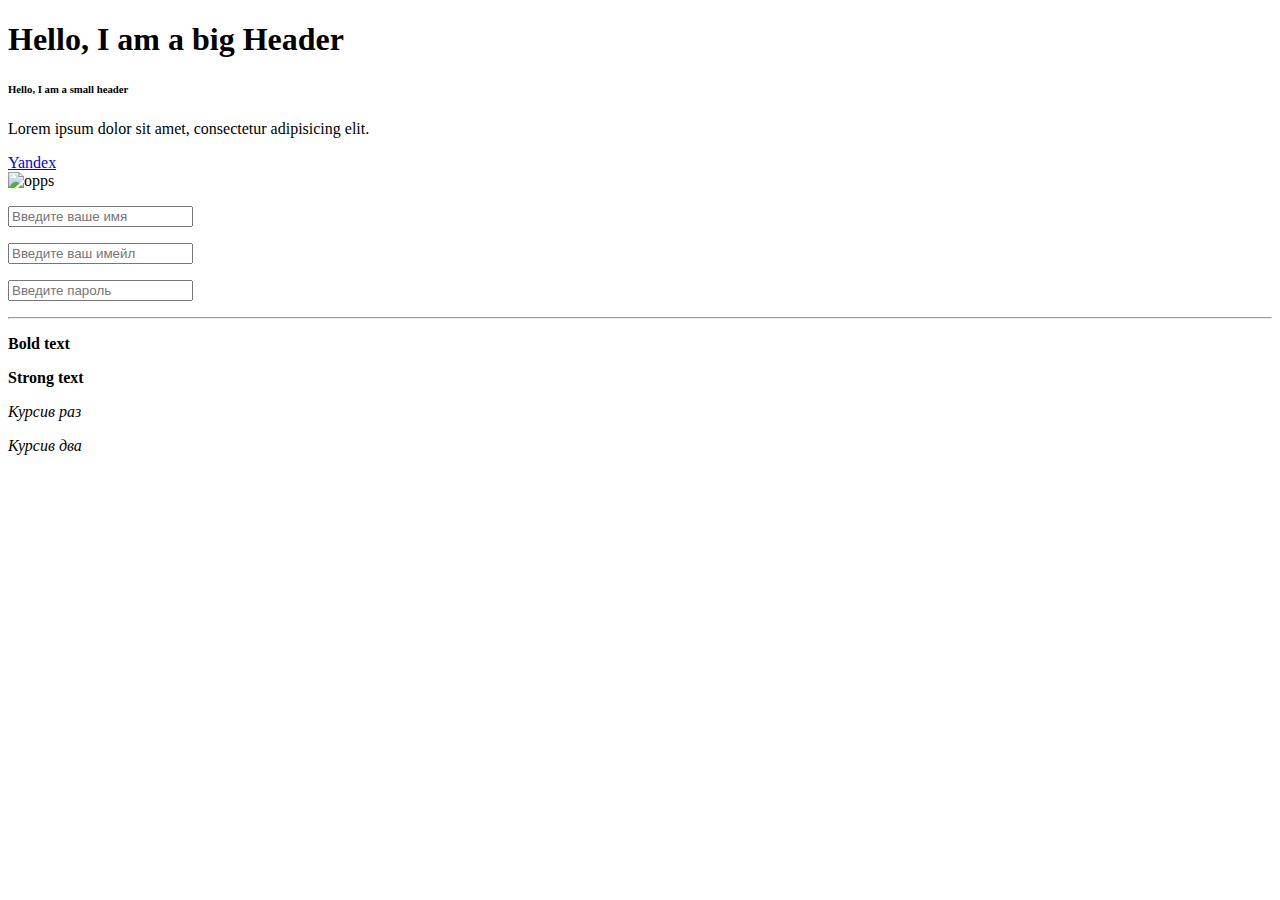
==== html/lesson1.html @ f618e13e "fAdd first lesson homework" ====
<!DOCTYPE html>
<html lang="en">
<head>
    <meta charset="UTF-8">
    <meta http-equiv="X-UA-Compatible" content="IE=edge">
    <meta name="viewport" content="width=device-width, initial-scale=1.0">
    <title>Lesson One</title>
</head>
<body>
    <h1>Hello, I am a big Header</h1>
    <h6>Hello, I am a small header</h6>
    <p>Lorem ipsum dolor sit amet, consectetur adipisicing elit.</p>
    <a href="https://google.com">Yandex</a>
    <!-- <div> -->
        <br><img src="../static/static.jpeg" alt="opps">
    <!-- </div> -->
    <div>
        <form>
            <p>
                <input placeholder="Введите ваше имя">
            </p>
            <p>
                <input type="email" placeholder="Введите ваш имейл">
            </p>
            <p>
                <input type="password" placeholder="Введите пароль">
            </p>
        </form>
    </div>
    <hr>
    <div>
        <p>
            <b>Bold text</b>
        </p>
        <p>
            <strong>Strong text</strong>
        </p>
        <p>
            <i>Курсив раз</i>
        </p>
        <p> 
            <em>Курсив два</em>
        </p>
        
    </div>
</body>
</html>
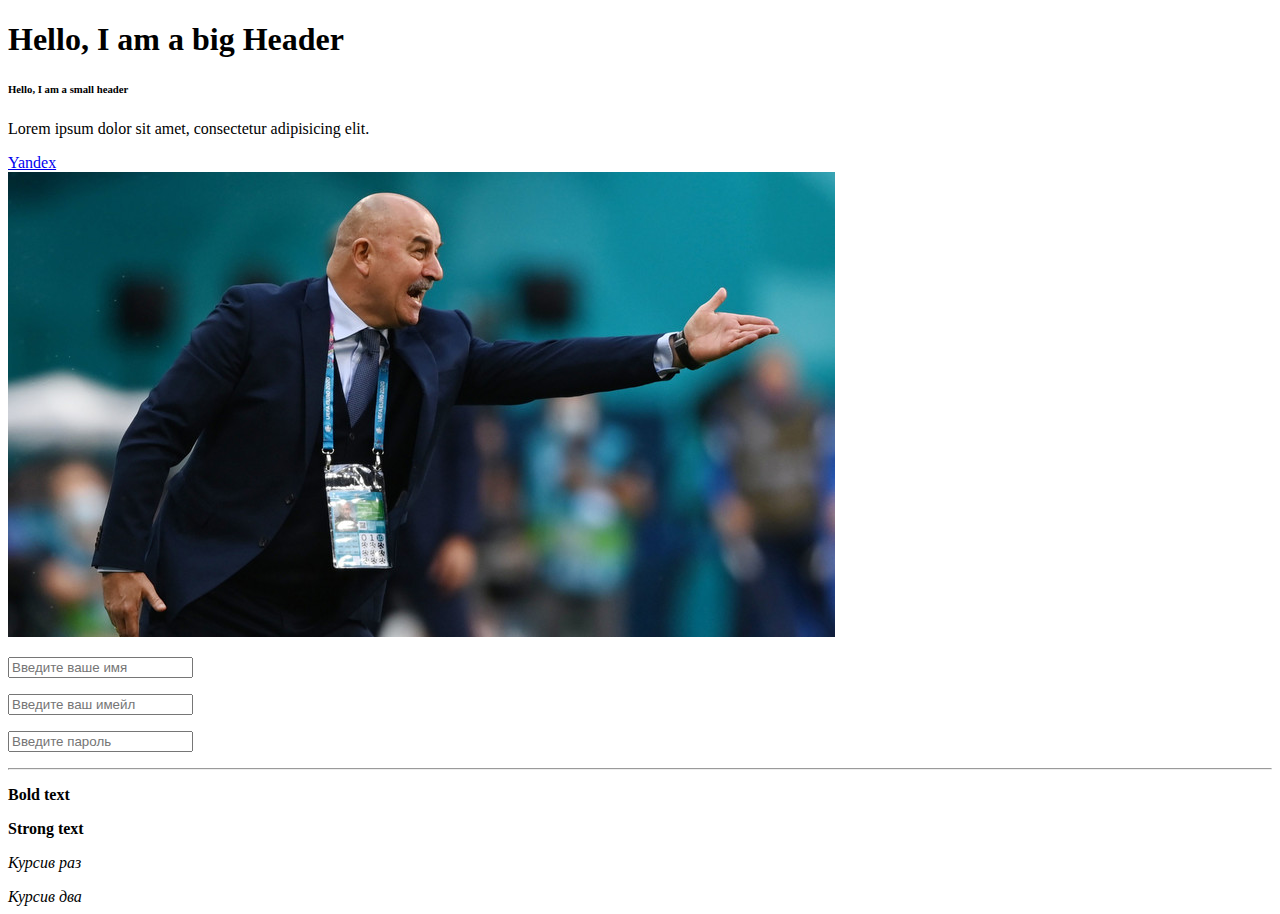
==== commit f7b04eae: "Add comments" ====
--- a/html/lesson1.html
+++ b/html/lesson1.html
@@ -7,40 +7,37 @@
     <title>Lesson One</title>
 </head>
 <body>
-    <h1>Hello, I am a big Header</h1>
-    <h6>Hello, I am a small header</h6>
-    <p>Lorem ipsum dolor sit amet, consectetur adipisicing elit.</p>
-    <a href="https://google.com">Yandex</a>
-    <!-- <div> -->
-        <br><img src="../static/static.jpeg" alt="opps">
-    <!-- </div> -->
-    <div>
-        <form>
-            <p>
-                <input placeholder="Введите ваше имя">
+    <h1>Hello, I am a big Header</h1> <!-- Блочный хеадер, самый крупный шрифт -->
+    <h6>Hello, I am a small header</h6> <!-- Блочный хеадер, самый мелкий шрифт -->
+    <p>Lorem ipsum dolor sit amet, consectetur adipisicing elit.</p> <!-- Бочный параграф  -->
+    <a href="https://google.com">Yandex</a> <!-- Строчный ссылочный тэг -->
+    <br><!-- Перенос строки --> <img src="../static/static.jpeg" alt="opps"> <!-- Ссылка на картинку -->
+    <div> <!-- Блочный  -->
+        <form> <!-- Тэг формы -->
+            <p> <!-- -->
+                <input placeholder="Введите ваше имя"> <!-- Простой инпут -->
             </p>
             <p>
-                <input type="email" placeholder="Введите ваш имейл">
+                <input type="email" placeholder="Введите ваш имейл"> <!-- -->
             </p>
             <p>
-                <input type="password" placeholder="Введите пароль">
+                <input type="password" placeholder="Введите пароль"> <!-- Интуп с типом пароль -->
             </p>
-        </form>
+        </form> <!-- -->
     </div>
     <hr>
     <div>
         <p>
-            <b>Bold text</b>
+            <b>Bold text</b> <!-- Строчный жирный текст-->
         </p>
+        
+        <strong>Strong text</strong> <!-- Блочный -->
+        
         <p>
-            <strong>Strong text</strong>
+            <i>Курсив раз</i> <!-- Строчный курсив -->
         </p>
-        <p>
-            <i>Курсив раз</i>
-        </p>
-        <p> 
-            <em>Курсив два</em>
-        </p>
+        
+        <em>Курсив два</em> <!-- Блочный -->
         
     </div>
 </body>
